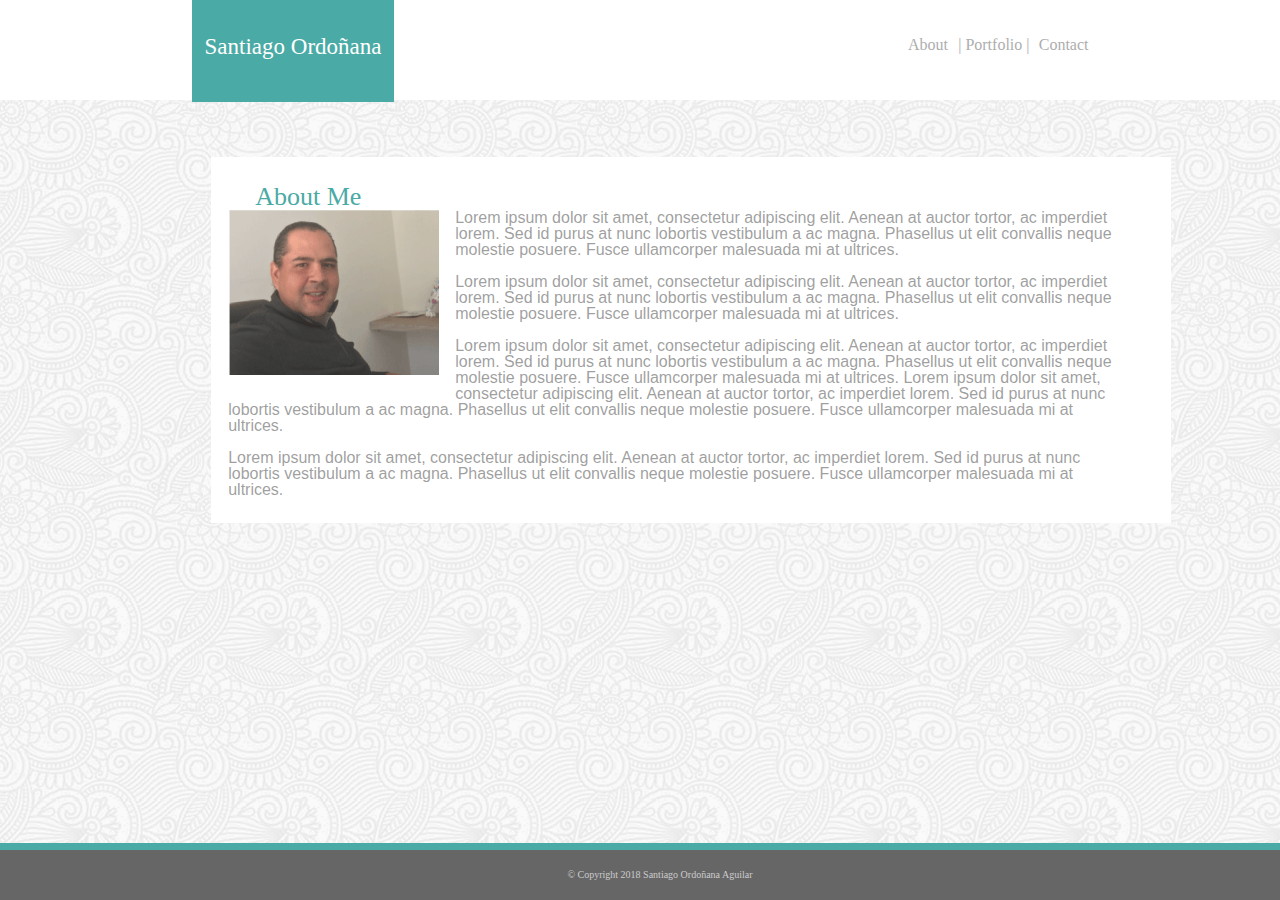
==== index.html @ 0966fac8 "Archivos Iniciales" ====
<!DOCTYPE html>
<html lang="es">

<head>
    <meta charset="utf-8" />
    <meta http-equiv="X-UA-Compatible" content="IE=edge">
    <title>Página de Santiago Ordoñana Aguilar</title>
    <meta name="viewport" content="width=device-width, initial-scale=1">
    <link rel="stylesheet" type="text/css" media="screen" href="assets/css/reset.css" />
    <link rel="stylesheet" type="text/css" media="screen" href="assets/css/styles2.css" />
</head>

<body style="background:url(assets/images/full-bloom.png)">

    <style>
        * {
            padding: 0;
            margin: 0;

        }    
    </style>

    <div class="mainContainer">
        <header>
            <div class="upperCointainer">
                <div class="nombre">
                    <h1> <a class="names" href="index.html">Santiago Ordoñana</a></h1>
                                </div>
                <div class="navegacion">
                    <ul class="menuUL">
                        <li class="lista1">
                            <a class="links" href="index.html">About</a>
                        </li>
                        <li class="lista2">
                            <a class="links" href="contact.html">Contact</a>
                        </li>
                        <li class="lista3">
                            <a class="links" href="portfolio.html">|        Portfolio         |</a>
                        </li>
                    </ul>

                </div>
            </div>
        </header>
        <br>
        <br>
        <br>
        <br>
        <br>


        <div class="aboutMe">
            <div class="contInter">
            <h1>About Me</h1>
            
            <div class="separator">
            <p>
                <img src="assets/images/santiago.gif" alt="This is me!" class="imgMe">
            </p>
            <p class="textMe">Lorem ipsum dolor sit amet, consectetur adipiscing elit. Aenean at auctor tortor, ac imperdiet lorem. Sed id purus at nunc
                lobortis vestibulum a ac magna. Phasellus ut elit convallis neque molestie posuere. Fusce ullamcorper malesuada mi at
                ultrices. </p>
            <br>
            <br>
            <p class="textMe">Lorem ipsum dolor sit amet, consectetur adipiscing elit. Aenean at auctor tortor, ac imperdiet lorem. Sed id purus at nunc
                lobortis vestibulum a ac magna. Phasellus ut elit convallis neque molestie posuere. Fusce ullamcorper malesuada mi at
                ultrices. </p>
            <br>
            <br>
            <p class="textMe">Lorem ipsum dolor sit amet, consectetur adipiscing elit. Aenean at auctor tortor, ac imperdiet lorem. Sed id purus at nunc
                lobortis vestibulum a ac magna. Phasellus ut elit convallis neque molestie posuere. Fusce ullamcorper malesuada mi at
                ultrices. </p>
            <p class="textMe">Lorem ipsum dolor sit amet, consectetur adipiscing elit. Aenean at auctor tortor, ac imperdiet lorem. Sed id purus at nunc
                lobortis vestibulum a ac magna. Phasellus ut elit convallis neque molestie posuere. Fusce ullamcorper malesuada mi at
                ultrices. </p>
            <br>
            <br>
            <p class="textMe">Lorem ipsum dolor sit amet, consectetur adipiscing elit. Aenean at auctor tortor, ac imperdiet lorem. Sed id purus at nunc
                lobortis vestibulum a ac magna. Phasellus ut elit convallis neque molestie posuere. Fusce ullamcorper malesuada mi at
                ultrices. </p>
            </div>
            </div>





        <footer>

            &copy; Copyright 2018 Santiago Ordoñana Aguilar

        </footer>





    </div>
</body>

</html>
---- assets/css/styles2.css ----
h1 h2 h3{
    font-family:'Georgia', Times, Times New Roman, serif;

}

a p div {
    font-family: 'Arial', 'Helvetica Neue', Helvetica, sans-serif;

}

.mainContainer{
    width: 960px;
    height: auto;

}

.upperContainer{
    background: #fff;
    width: 100%;
    height: 100px;
    position: absolute;
    top: 0;


}
header{
    z-index: 1000;
    position: fixed;
    width: 100%;
    height: 100px;
    background-color: white;
    border-style: solid;
    border-color: #ccc;
    margin-left: 0%;
    border-top: white;
    border-right: white;
    border-left: white;

}

.nombre{
    width: 200px;
    height: 100px;
    background-color: #4aaaa5;
    font-size: 23px;
    color: white;
    padding: 1px;
    margin-left: 15%;
    font-family: Georgia, 'Times New Roman', Times, serif;
    text-align: center;
}

::placeholder{
    opacity: .5;

}

.nombre h1{
    padding-top: 17%;
    text-decoration: none;
    
                
}

.names{
    text-decoration: none;
    color: white;
    transition: 1s;
    

}

.names:hover{
    color: yellow;

}

.menuUL{
    display: inline-flex;
    list-style: none;
    position: fixed;
    top: 29px;
    left: 1000px;


}

.lista1,.lista2,.lista3{
    margin: 5%;

}

.lista3{
    position: relative;
    top: 0px;
    right: 43px;
    margin-right: -35%;
    opacity: .6;
    transition: .5s;

    

}

.lista2{
    position: relative;
    top: 0px;
    right: -39px;
    margin-right: -35%;
    opacity: .6;
    transition: .5s;




}

.lista1{
    position: relative;
    top: 0px;
    right: 100px;
    margin-right: -35%;
    opacity: .6;
    transition: .5s;



}

.lista1:hover, .lista2:hover, .lista3:hover{
    font-size: 110%;


}

a {
   text-decoration: none;
   color: #777777;
}

.aboutMe{
    width: 960px;
    height: auto;
    margin-bottom: 88px;
    background-color: #fff;
    margin-left: 22%;
    margin-top: 8%;
    display: inline-block;
    text-align: start;
}

.contInter2{
    width: 565px;
    height: auto;
    margin-left: 17px;
    margin-bottom: 25px;


}

.contInter{
    width: 900px;
    height: auto;
    margin-left: 17px;
    margin-bottom: 25px;


}

footer{
    position: fixed;
	left: 0;
	bottom: 0;
	width: 100%;
	padding: 20px;
	text-align: center;
	font-size: 10px;
	color: #cccccc;
	background-color: #666666;
    border-top: 7px solid #4aaaa5;
    margin-top: 20px;


}

.aboutMe h1{
    color: #4aaaa5;
    margin-left: 3%;
    padding-top: 3%;
    font-family: Georgia, 'Times New Roman', Times, serif;
    font-size: 26px;



}

.portfolio-space h1 {
    color: #4aaaa5;
    margin-left: 3%;
    padding-top: 3%;
    font-family: Georgia, 'Times New Roman', Times, serif;
    text-decoration: none;
    font-size: 26px;


}

hr{
    width: 100%;
    color: rgba(153, 150, 150, 0.726);
    opacity: .7;
    margin-bottom: 20px;
    border-style: solid;
    margin-top: 20px;


}

.imgMe{

    margin-left: 0%;
    float: left;
    padding: 0 1em 1em 0;



}

.textMe{
    float: right;
    display: contents;
    font-family: 'Arial', 'Helvetica Neue', Helvetica, sans-serif;
    margin-left: 3%;
    color: #666666a1;

}

/*Finish About Me*/

/*Starts Contact*/

.inText{
    width: 100%;
    padding: 5px;
    margin-top: 5px;

}

textarea{
    width: 100%;
    height: auto;
    margin-top: 5px;
}

.boton{
 color: #fff;
 width: 80px;
 height: 30px;
 background-color: #4aaaa5;
 margin-top: 3px;
}

/*portfolio*/

.items{
    display: inline-block;
    position: relative;
    MARGIN-RIGHT: 50PX;



}

.item-name{
    position: relative;
	top: -100px;
	text-align: center;
	background-color: #4aaaa5;
	padding: 1em;
    color: #ffffff;
    font-size: 15px;
    top: -57px;


	



}

.portimg{
    width: 200px;
    height: 200px;

}


.portfolio-space{
    width: 960px;
    height: 806px;
    margin-bottom: 88px;
    background-color: #fff;
    margin-left: 22%;
    margin-top: 8%;
    display: inline-block;
    text-align: start;

}
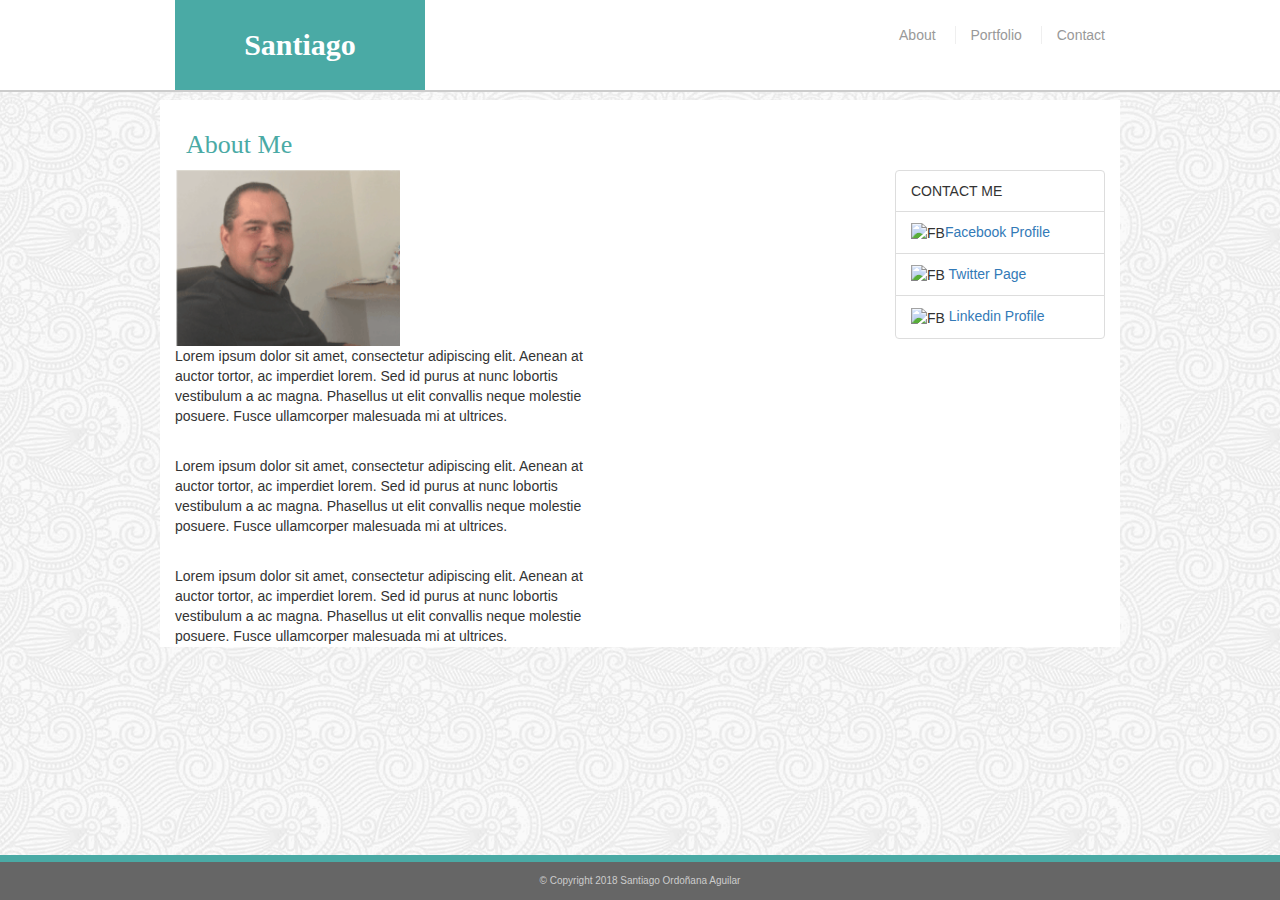
==== commit 3152e024: "Tarea Final" ====
--- a/index.html
+++ b/index.html
@@ -1,101 +1,87 @@
 <!DOCTYPE html>
-<html lang="es">
+<html lang="en">
+
 
 <head>
-    <meta charset="utf-8" />
-    <meta http-equiv="X-UA-Compatible" content="IE=edge">
-    <title>Página de Santiago Ordoñana Aguilar</title>
-    <meta name="viewport" content="width=device-width, initial-scale=1">
-    <link rel="stylesheet" type="text/css" media="screen" href="assets/css/reset.css" />
-    <link rel="stylesheet" type="text/css" media="screen" href="assets/css/styles2.css" />
+  	<meta charset="UTF-8">
+   	<title>About</title>
+
+  <link rel="stylesheet" type="text/css" href="assets/reset.css">
+  
+  <link rel="stylesheet" type="text/css" href="assets/css/style.css">
+
+  <link rel="stylesheet" href="https://maxcdn.bootstrapcdn.com/bootstrap/3.3.7/css/bootstrap.min.css" integrity="sha384-BVYiiSIFeK1dGmJRAkycuHAHRg32OmUcww7on3RYdg4Va+PmSTsz/K68vbdEjh4u" crossorigin="anonymous">
+
+	
+
 </head>
+<body style="background-image: url(assets/images/full-bloom.png)">
 
-<body style="background:url(assets/images/full-bloom.png)">
+  <header id="masthead">
+    <div class="container">
+      <a href="index.html" id="logo">Santiago Ordoñana</a>
+      	<nav>
+        	<a href="index.html">About</a>
+        	<a href="portfolio.html">Portfolio</a>
+        	<a href="contact.html">Contact</a>
+      	</nav>
+    </div>
+  </header>
+  
+<!-- Main section starts here -->
+<br><br><br><br><br>
+<div class="container">
 
-    <style>
-        * {
-            padding: 0;
-            margin: 0;
-
-        }    
-    </style>
-
-    <div class="mainContainer">
-        <header>
-            <div class="upperCointainer">
-                <div class="nombre">
-                    <h1> <a class="names" href="index.html">Santiago Ordoñana</a></h1>
-                                </div>
-                <div class="navegacion">
-                    <ul class="menuUL">
-                        <li class="lista1">
-                            <a class="links" href="index.html">About</a>
-                        </li>
-                        <li class="lista2">
-                            <a class="links" href="contact.html">Contact</a>
-                        </li>
-                        <li class="lista3">
-                            <a class="links" href="portfolio.html">|        Portfolio         |</a>
-                        </li>
-                    </ul>
-
-                </div>
-            </div>
-        </header>
-        <br>
-        <br>
-        <br>
-        <br>
-        <br>
+	<div class="row">
+			<div class="col-lg-5"><h2 class="aboutMe">About Me</h2></div>
+		 	<div class="col-lg-7"><h2></h2></div>
+	</div>
+	
+	<div class="row"> 
+		<div class="col-sm-6">  	  
+      		<img height ="50%" width="50%" src="assets/images/santiago.gif" alt="Santiago Ordoñana">				
+      			<p>Lorem ipsum dolor sit amet, consectetur adipiscing elit. Aenean at auctor tortor, ac imperdiet lorem. Sed id purus at nunc
+                lobortis vestibulum a ac magna. Phasellus ut elit convallis neque molestie posuere. Fusce ullamcorper malesuada mi at
+                ultrices.</p>
+				    <br>
+				    <p>Lorem ipsum dolor sit amet, consectetur adipiscing elit. Aenean at auctor tortor, ac imperdiet lorem. Sed id purus at nunc
+                lobortis vestibulum a ac magna. Phasellus ut elit convallis neque molestie posuere. Fusce ullamcorper malesuada mi at
+                ultrices.</p>
+				    <br>
+				    <p>Lorem ipsum dolor sit amet, consectetur adipiscing elit. Aenean at auctor tortor, ac imperdiet lorem. Sed id purus at nunc
+                lobortis vestibulum a ac magna. Phasellus ut elit convallis neque molestie posuere. Fusce ullamcorper malesuada mi at
+                ultrices.</p>
+      	</div>
+		<div class="col-sm-3"></div>
+		<!--SideBar-->
+   <div class="col-sm-3 cMe">	
+			<ul class="list-group">
+					<li class="list-group-item">CONTACT ME</li>
+					<li class="list-group-item"><img class="imgfb" src="https://www.shareicon.net/data/256x256/2017/06/28/888039_logo_512x512.png" alt="FB"><a href="https://www.facebook.com/sordonana" target="_blank">Facebook Profile</a></li>
+					<li class="list-group-item"><img class="imgfb" src="http://www.myiconfinder.com/uploads/iconsets/256-256-a8ec7260e846060d86380579bbcd3285.png" alt="FB"><a href="https://twitter.com/sordonana" target="_blank"> Twitter Page</a></li>
+					<li class="list-group-item"><img class="imgfb" src="https://www.shareicon.net/data/256x256/2017/06/30/888066_logo_512x512.png" alt="FB"><a href="https://www.linkedin.com/in/santiago-ordo%C3%B1ana-aguilar-0650b737/" target="_blank"> Linkedin Profile</a></li>
+				</ul>
+				<!--SideBar-->
+		 
+	 </div>
+ 
+		</div>
+		
 
 
-        <div class="aboutMe">
-            <div class="contInter">
-            <h1>About Me</h1>
-            
-            <div class="separator">
-            <p>
-                <img src="assets/images/santiago.gif" alt="This is me!" class="imgMe">
-            </p>
-            <p class="textMe">Lorem ipsum dolor sit amet, consectetur adipiscing elit. Aenean at auctor tortor, ac imperdiet lorem. Sed id purus at nunc
-                lobortis vestibulum a ac magna. Phasellus ut elit convallis neque molestie posuere. Fusce ullamcorper malesuada mi at
-                ultrices. </p>
-            <br>
-            <br>
-            <p class="textMe">Lorem ipsum dolor sit amet, consectetur adipiscing elit. Aenean at auctor tortor, ac imperdiet lorem. Sed id purus at nunc
-                lobortis vestibulum a ac magna. Phasellus ut elit convallis neque molestie posuere. Fusce ullamcorper malesuada mi at
-                ultrices. </p>
-            <br>
-            <br>
-            <p class="textMe">Lorem ipsum dolor sit amet, consectetur adipiscing elit. Aenean at auctor tortor, ac imperdiet lorem. Sed id purus at nunc
-                lobortis vestibulum a ac magna. Phasellus ut elit convallis neque molestie posuere. Fusce ullamcorper malesuada mi at
-                ultrices. </p>
-            <p class="textMe">Lorem ipsum dolor sit amet, consectetur adipiscing elit. Aenean at auctor tortor, ac imperdiet lorem. Sed id purus at nunc
-                lobortis vestibulum a ac magna. Phasellus ut elit convallis neque molestie posuere. Fusce ullamcorper malesuada mi at
-                ultrices. </p>
-            <br>
-            <br>
-            <p class="textMe">Lorem ipsum dolor sit amet, consectetur adipiscing elit. Aenean at auctor tortor, ac imperdiet lorem. Sed id purus at nunc
-                lobortis vestibulum a ac magna. Phasellus ut elit convallis neque molestie posuere. Fusce ullamcorper malesuada mi at
-                ultrices. </p>
-            </div>
-            </div>
+	<div class="row">
+	<div class="col-lg-12">
+			<footer>
+
+					&copy; Copyright 2018 Santiago Ordoñana Aguilar
+
+			</footer>
+
+	     </div></div>
 
 
+</div>
 
 
-
-        <footer>
-
-            &copy; Copyright 2018 Santiago Ordoñana Aguilar
-
-        </footer>
-
-
-
-
-
-    </div>
 </body>
-
 </html>--- a/assets/css/style.css
+++ b/assets/css/style.css
@@ -0,0 +1,339 @@
+h1 h2 h3{
+  font-family:'Georgia', Times, Times New Roman, serif;
+
+}
+
+a p div {
+  font-family: 'Arial', 'Helvetica Neue', Helvetica, sans-serif;
+
+}
+
+
+body {
+  font-family: 'Arial', 'Helvetica Neue', Helvetica, sans-serif;
+  font-size: 18px;
+  color: #777;
+  line-height: 34px;
+  background: url("../images/concrete_seamless.png");
+}
+
+* {
+  box-sizing: border-box;
+}
+
+.container {
+  clear: both;
+  margin: 0 auto;
+  width: 100%;
+  max-width: 960px;
+  background-color: white;
+}
+
+.aboutMe{
+  color: #4aaaa5;
+  margin-left: 3%;
+  padding-top: 3%;
+  font-family: Georgia, 'Times New Roman', Times, serif;
+  font-size: 26px;
+
+
+
+}
+
+h1,h2,h3,p {
+  margin-bottom: 20px;
+}
+
+p:last-child {
+  margin-bottom: 0;
+}
+
+h1, h2,h3 {
+  font-family: 'Georgia', Times, Times New Roman, serif;
+  color: #4aaaa5;
+  font-weight: 700;
+}
+
+h1 {
+  padding-bottom: 20px;
+  font-size: 30px;
+  line-height: 49px;
+  border-bottom: 3px solid #ddd;
+}
+
+h2,h3 {
+  font-size: 22px;
+}
+/*header*/
+#masthead {
+  position: fixed;
+  z-index: 99;
+  margin: 0 0 30px;
+  overflow: auto;
+  width: 100%;
+  color: #fff;
+  background: #fff;
+  border-bottom: 2px solid #ccc;
+}
+#logo {
+  width: 250px;
+  height: 90px;
+  float: left;
+  font-family: 'Georgia', Times, Times New Roman, serif;
+  text-align: center;
+  line-height: 90px;
+  color: #fff;
+  font-weight: 700;
+  font-size: 30px;
+  text-decoration: none;
+  background: #4aaaa5;
+}
+nav {
+  float: right;
+  margin-top: 25px;
+}
+nav a {
+  display: inline-block;
+  margin-left: 15px;
+  padding-left: 15px;
+  color: #999;
+  text-decoration: none;
+  line-height: 18px;
+  border-left: 1px solid #efefef;
+}
+nav a:first-child {
+  border-left: 0 none;
+}
+
+.maincon{
+  background-color: white;
+
+}
+
+.portfolio_pic_text_block{
+  position: relative;
+  text-align: center;
+  background-color: #4aaaa5;
+  padding: 0em;
+  color: #ffffff;
+  top: 82px;
+  width: 135px;
+  padding-top: 0em;
+  text-decoration: none;
+}
+
+
+
+
+/*sidebar*/
+.sidebar {
+  padding: 30px;
+  width: 27%;
+  float: right;
+  margin-bottom: 20px;
+  background: #fff;
+  border: 1px solid #ddd;
+}
+h3,
+.sidebar h2 {
+  padding-bottom: 20px;
+  margin-bottom: 15px;
+  line-height: 22px;
+  border-bottom: 2px solid #eee;
+}
+.social {
+  width: 62px;
+  height: 62px;
+  margin-top: 8px;
+  margin-right: 5px;
+}
+.social:last-child {
+  margin-right: 0;
+}
+/*main*/
+#main-container {
+  padding-top: 130px;
+}
+.main-section {
+  padding: 30px;
+  margin: 0 0 40px 0;
+  width: 100%;
+  float: left;
+  background: #fff;
+  border: 1px solid #ddd;
+}
+/*portfolio page*/
+.work {
+  position: relative;
+  width: 274px;
+  overflow: auto;
+  float: left;
+  margin: 20px 0 25px;
+}
+.work:nth-child(even) {
+  margin-right: 40px;
+}
+.work img {
+  width: 100%;
+  border: 0 none;
+  opacity: .8;
+}
+.work h3 {
+  position: absolute;
+  bottom: 20px;
+  margin-bottom: 0;
+  padding: 15px;
+  width: 100%;
+  color: #fff;
+  text-align: center;
+  line-height: 30px;
+  font-weight: 300;
+  background: #4aaaa5;
+  border-bottom: 0;
+}
+.auth-image {
+  width: 200px;
+  height: auto;
+  margin-top: 10px;
+  margin-right: 25px;
+  float: left;
+}
+/*contact page*/
+#contact-form ul {
+  margin-bottom: 20px;
+}
+#contact-form li {
+  margin-bottom: 10px;
+}
+label,
+input[type=text],
+input[type=email],
+textarea {
+  display: block;
+  width: 100%;
+}
+input[type=text],
+input[type=email],
+textarea {
+  height: 35px;
+  padding: 0 10px;
+  font-size: 14px;
+  border: 1px solid #ddd;
+}
+
+.imgfb{
+  width: 50px;
+  height: 50px;
+
+}
+textarea {
+  height: 200px;
+}
+input[type=submit] {
+  padding: 10px 30px;
+  color: #fff;
+  font-size: 18px;
+  cursor: pointer;
+  background: #4aaaa5;
+  border: 0 none;
+}
+::placeholder{
+  opacity: .4;
+
+}
+
+footer{
+position: fixed;
+left: 0;
+bottom: 0;
+width: 100%;
+padding: 12px;
+text-align: center;
+font-size: 10px;
+color: #cccccc;
+background-color: #666666;
+border-top: 7px solid #4aaaa5;
+margin-top: 20px;
+
+
+}
+
+
+
+/*Media inqueries start here*/
+
+
+@media screen and (max-width: 980px ) {
+  .sidebar {
+    width: 37%;
+  }
+  .main-section {
+    width: 60%;
+  }
+  #masthead {
+   width: 100%;
+  }
+  #logo {
+  width: 100%;
+
+}
+}
+
+@media screen and (max-width: 768px) {
+  .sidebar {
+    width: 100%;
+  }
+  .main-section {
+    width: 100%;
+  }
+    #masthead {
+   width: 100%;
+  }
+   #logo {
+  width: 100%;
+}
+.list-group{
+display: none;
+}
+}
+
+@media screen and (max-width: 992px) {
+  .sidebar {
+    width: 100%;
+  }
+  .main-section {
+    width: 100%;
+  }
+    #masthead {
+   width: 100%;
+  }
+   #logo {
+  width: 100%;
+}
+.list-group{
+display: none;
+}
+}
+
+
+
+
+@media screen and (max-width: 640) {
+  
+  .sidebar {
+    width: 70%;
+    float: none;
+  }
+  .main-section {
+    width: 100%;
+  }
+    #masthead {
+    width: 100%;
+  }
+    #logo {
+    width: 100%;
+}
+.list-group{
+  display: none;
+  }
+}